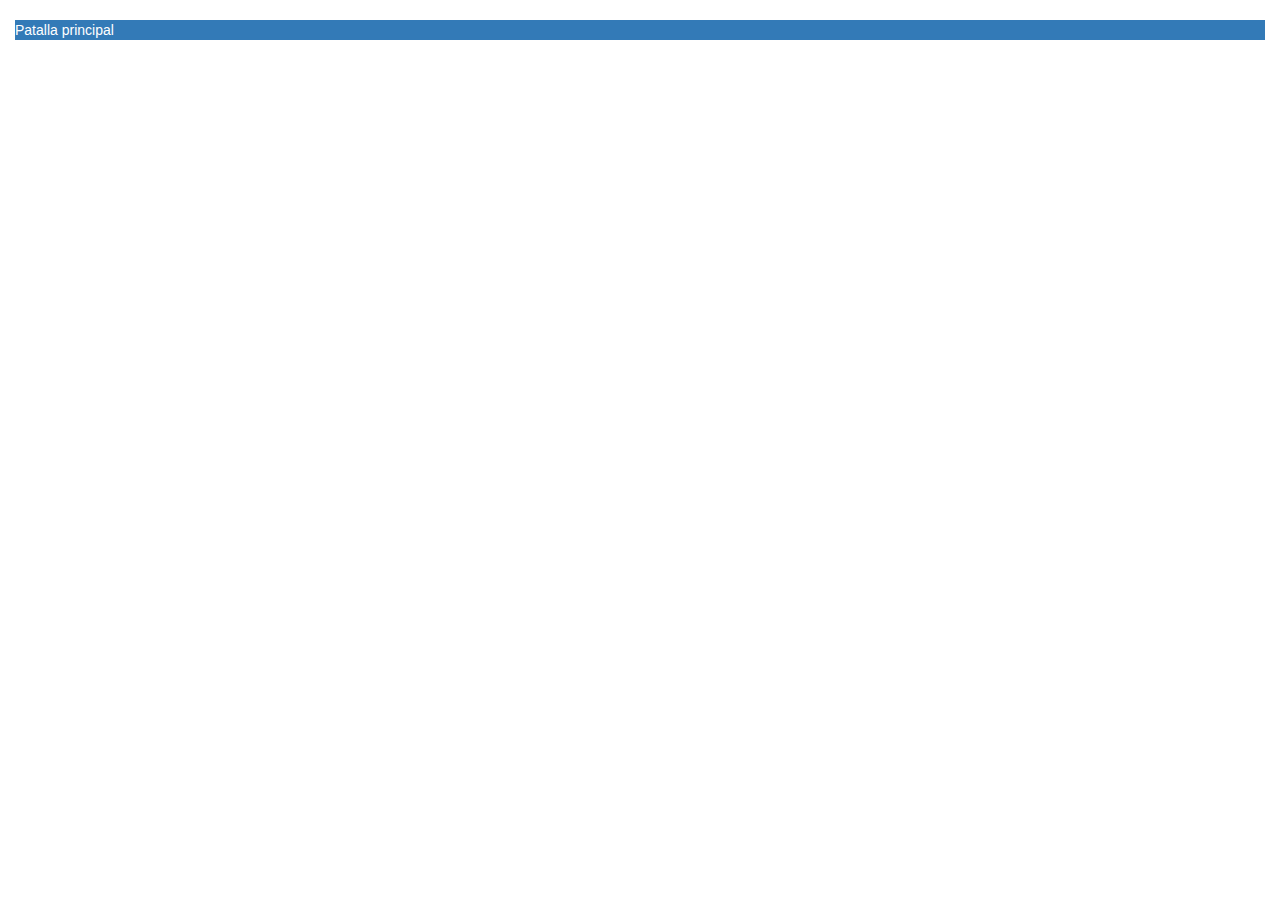
==== index Footetr-contacto.html @ 9bed2804 "Merge branch 'dev' of https://github.com/pabloMldzDvlpr/SitioControlVersiones into dev" ====
<!DOCTYPE html>
<html>
<head>
    <meta charset="utf-8">
    <meta http-equiv="X-UA-Compatible" content="IE=edge">
    <meta name="viewport" content="width=device-width, initial-scale=1"> 
    <title></title>
    <link href="css/bootstrap.min.css" rel="stylesheet">
  </head>
  <body>
    <script src="https://ajax.googleapis.com/ajax/libs/jquery/1.12.4/jquery.min.js"></script>
    <script src="js/bootstrap.min.js"></script>
  </body>
  <footer>
	<div class="container-fluid">
		<div class="row-fluid">
			<div class="span12">
				<br>
			</div>
		</div>
		<div class="row-fluid background-color: #fff;">
			<div class="span1">
				
			</div>
			<div class="span10">
				<p class="bg-primary">Patalla principal</p>

			</div>
			<div class="span1">
				<br>
			</div>
		</div>
	</div>
  </footer>
</html>
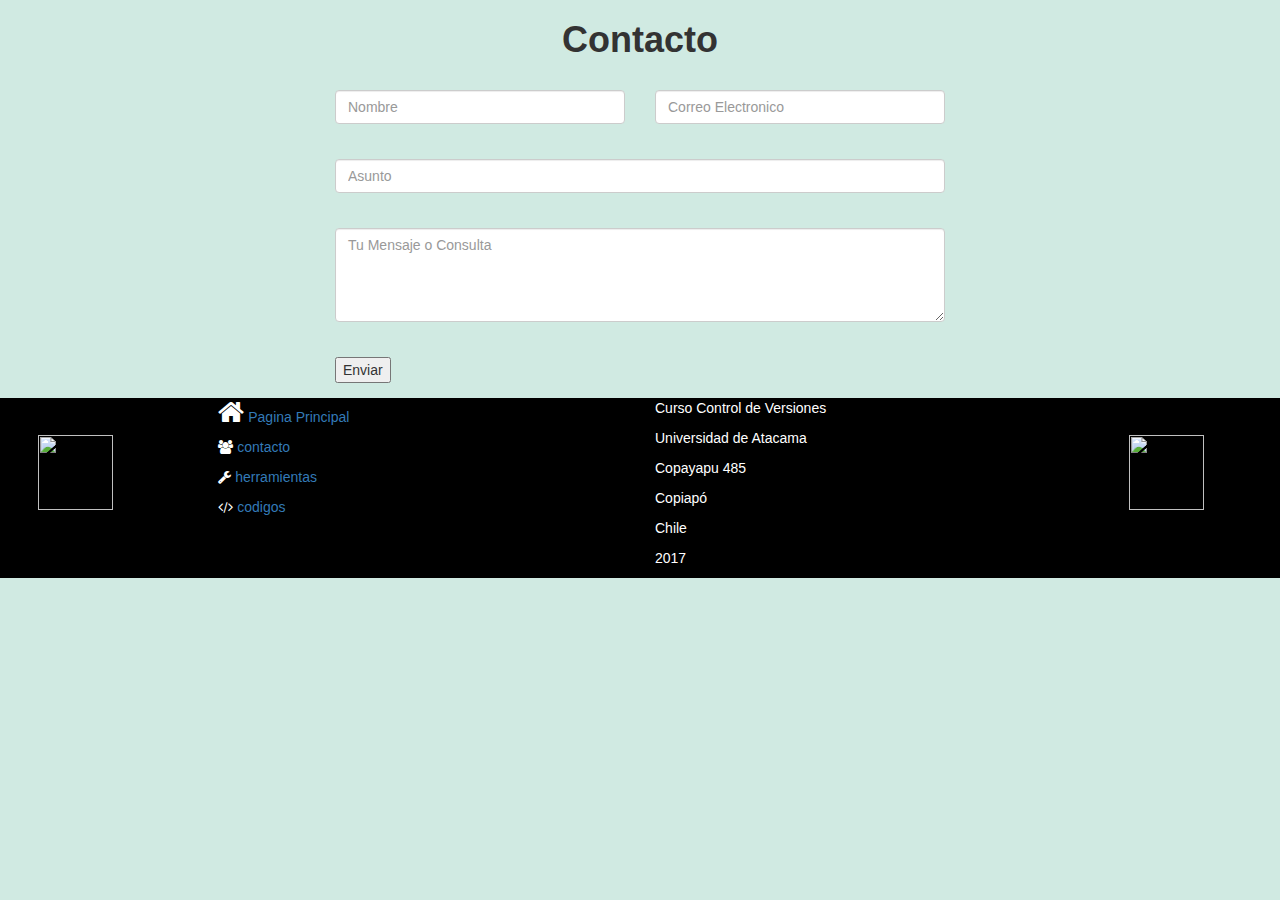
==== commit 19b019aa: "quita color de fondo da formato al titulo" ====
--- a/index Footetr-contacto.html
+++ b/index Footetr-contacto.html
@@ -1,35 +1,100 @@
 <!DOCTYPE html>
 <html>
-<head>
-    <meta charset="utf-8">
-    <meta http-equiv="X-UA-Compatible" content="IE=edge">
-    <meta name="viewport" content="width=device-width, initial-scale=1"> 
-    <title></title>
-    <link href="css/bootstrap.min.css" rel="stylesheet">
-  </head>
-  <body>
-    <script src="https://ajax.googleapis.com/ajax/libs/jquery/1.12.4/jquery.min.js"></script>
-    <script src="js/bootstrap.min.js"></script>
-  </body>
-  <footer>
-	<div class="container-fluid">
-		<div class="row-fluid">
-			<div class="span12">
-				<br>
+	<head>
+	    <meta charset="utf-8">
+	    <meta http-equiv="X-UA-Compatible" content="IE=edge">
+	    <meta name="viewport" content="width=device-width, initial-scale=1"> 
+	    <link rel="stylesheet" href="css/font-awesome.min.css">
+	    <title></title>
+	    <link href="css/bootstrap.min.css" rel="stylesheet">
+	    <a name="inicio"></a>
+
+	</head>
+	<!-- ======================== estilos footer ======================== -->
+	<style>
+		footer{
+			background-color: black;
+			color: white;
+		}
+		#imagenes{
+			margin-top: 10%;
+			margin: 20%;
+		}
+		#nombre-form{
+			text-align: center;
+		}
+		body{
+			background-color: #d0eae2;
+		}
+	</style>
+	<body>	
+	<!-- ======================== fin estilos footer ======================== -->
+	    <a name="herramientas"></a>
+	    <a name="codigos"></a>
+	    <script src="https://ajax.googleapis.com/ajax/libs/jquery/1.12.4/jquery.min.js"></script>
+	    <script src="js/bootstrap.min.js"></script>
+	   	<!-- ======================== Carlos Vernal ======================== -->
+		<div class="container-fluid" id="contacto">
+		   	<div class="row">
+		   		<h1 id="nombre-form"><strong>Contacto</strong></h1>
+		   		<br>
+				<div class="col-md-6 col-md-offset-3">		
+		   			<a name="contacto"></a>
+		   			<form name="form" method="get" action="sendemail.php">
+		                <div class="row">
+		                  <div class="col-sm-6">
+		                    <div class="form-group">
+		                      <input type="text" name="name" class="form-control" placeholder="Nombre" required="required">
+		                    </div>
+		                    <br>
+		                  </div>
+		                  <div class="col-sm-6">
+		                    <div class="form-group">
+		                      <input type="email" name="email" class="form-control" placeholder="Correo Electronico" required="required">
+		                    </div>
+		                  </div>
+		                </div>
+		                <div class="form-group">
+		                  <input type="text" name="subject" class="form-control" placeholder="Asunto" required="required">
+		                </div>
+		                <br>
+		                <div class="form-group">
+		                  <textarea name="message" class="form-control" rows="4" placeholder="Tu Mensaje o Consulta" required="required"></textarea>
+		                </div>
+		                <br>                        
+		                <div class="form-group">
+		                  <button type="submit" class="btn-submit">Enviar</button>
+		                </div>
+		            </form>   
+            	</div>
 			</div>
 		</div>
-		<div class="row-fluid background-color: #fff;">
-			<div class="span1">
-				
-			</div>
-			<div class="span10">
-				<p class="bg-primary">Patalla principal</p>
-
-			</div>
-			<div class="span1">
-				<br>
-			</div>
+ 	</body>
+  	<footer>
+  	<div class="row">
+  		<div class="col-md-2">
+  			<div class="center-block">
+  				<img id="imagenes" src="img/logodiicc.png" style="width:75px;height:75px";>
+  			</div>
+  		</div>
+  		<div class="col-md-4">
+  			<p><i class="fa fa-home fa-2x"></i><a href="#Inicio"> Pagina Principal</a></p>
+			<p><i class="fa fa-users"></i><a href="#contacto"> contacto</a></p>
+			<p><i class="fa fa-wrench"></i><a href="#herramientas"> herramientas</a></p>
+			<p><i class="fa fa-code"></i><a href="#codigos"> codigos</a></p>
 		</div>
-	</div>
+		<div class="col-md-4">
+			<p>Curso Control de Versiones</p>
+			<p>Universidad de Atacama</p>
+			<p>Copayapu 485</p>
+			<p>Copiapó</p>
+			<p>Chile</p>
+			<p>2017</p>
+		</div>
+  		<div class="col-md-2">
+  			<img id="imagenes" src="img/logoUda.gif" style="width:75px;height:75px";>
+  		</div>
+  	</div>
   </footer>
+  <!-- ======================== END / Carlos Vernal ======================== -->
 </html>